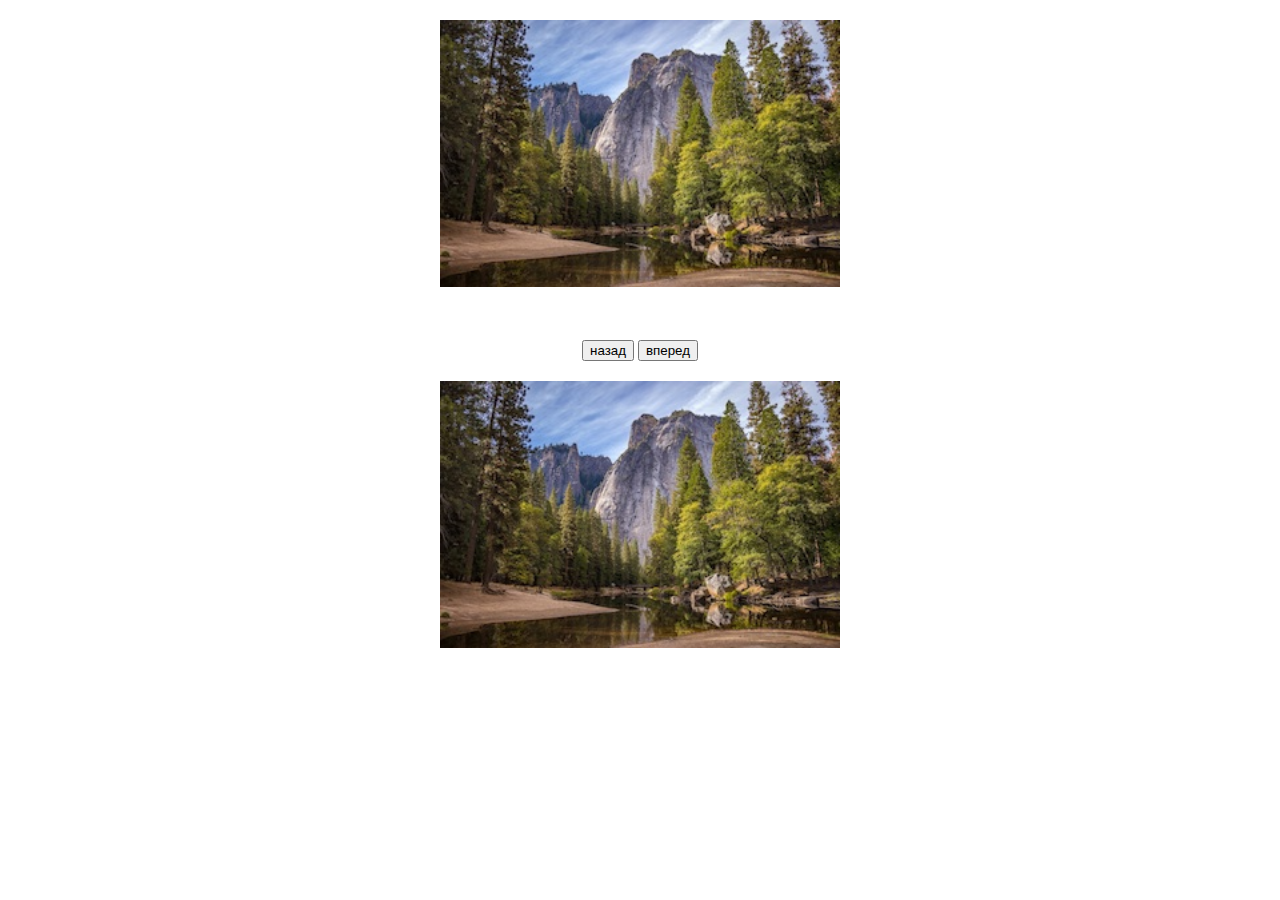
==== features/12_jQuery_slider_plugin/index.html @ bb699d79 "jQuery slider plugin" ====
<!DOCTYPE html>
<html lang="en">
<head>
  <meta charset="UTF-8">
  <meta name="viewport" content="width=device-width, initial-scale=1.0">
  <title>Document</title>
  <link rel="stylesheet" href="style.css">
</head>
<body>
  <div class="gallery gallery-1">
    <div class="slider">
      <img src="images/nat-1.jpg" alt="" class="showed">
      <img src="images/nat-2.jpg" alt="">
      <img src="images/nat-3.jpg" alt="">
    </div>
    <div class="buttons">
      <input type="button" value="назад" class="prev">
      <input type="button" value="вперед" class="next">
    </div>
  </div>
 
  <div class="gallery gallery-2">
    <div class="slider">
      <img src="images/nat-1.jpg" alt="" class="showed">
      <img src="images/nat-2.jpg" alt="">
      <img src="images/nat-3.jpg" alt="">
    </div>
    <div class="buttons">
      <!-- <input type="button" value="назад" class="prev">
      <input type="button" value="вперед" class="next"> -->
    </div>
  </div>


  <script src="jQuery.js"></script>
  <script src="slider.jQuery.js"></script>
  <!-- <script src="script_classes.js" type="module"></script> -->
  <script src="script.js" type="module"></script>
</body>
</html>
---- features/12_jQuery_slider_plugin/style.css ----
html, body, ul, li{
  margin: 0;
  padding: 0;
}

.gallery{
  width: 400px;
  margin: 20px auto;
  text-align: center;
  overflow: hidden;
}
.gallery .buttons {
  margin-top: 20px;
}

.gallery .slider{
  position: relative;
  height: 300px;
}

.gallery .slider img{
  position: absolute;
  width: 0;
  left: 0;
  transition: opacity 1s;
}

.gallery .slider img.showed{
   width: 100%;
}
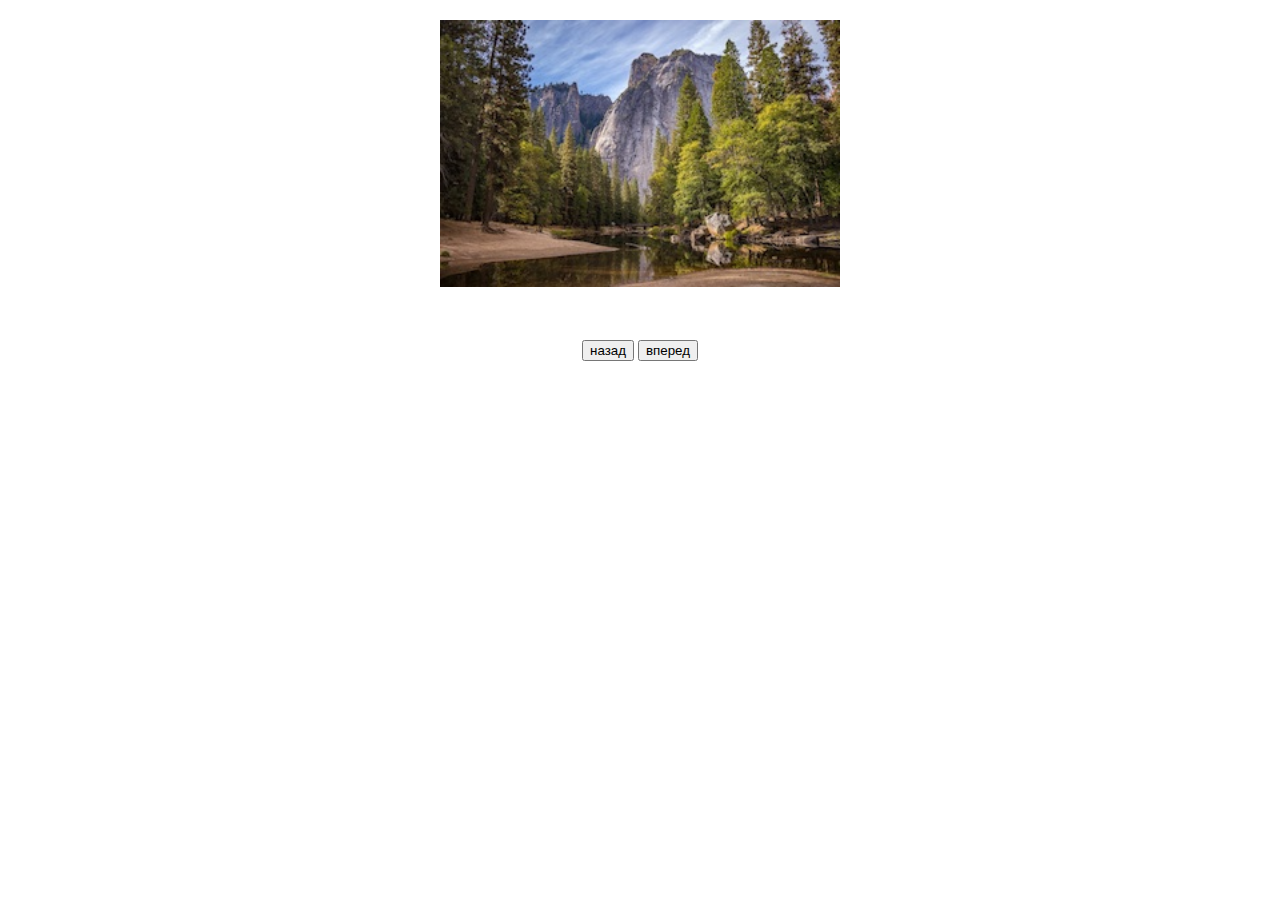
==== commit b59475e2: "new slider effect" ====
--- a/features/12_jQuery_slider_plugin/index.html
+++ b/features/12_jQuery_slider_plugin/index.html
@@ -19,17 +19,17 @@
     </div>
   </div>
  
-  <div class="gallery gallery-2">
+  <!-- <div class="gallery gallery-2">
     <div class="slider">
       <img src="images/nat-1.jpg" alt="" class="showed">
       <img src="images/nat-2.jpg" alt="">
       <img src="images/nat-3.jpg" alt="">
     </div>
     <div class="buttons">
-      <!-- <input type="button" value="назад" class="prev">
-      <input type="button" value="вперед" class="next"> -->
+      <input type="button" value="назад" class="prev">
+      <input type="button" value="вперед" class="next">
     </div>
-  </div>
+  </div> -->
 
 
   <script src="jQuery.js"></script>
--- a/features/12_jQuery_slider_plugin/style.css
+++ b/features/12_jQuery_slider_plugin/style.css
@@ -19,12 +19,15 @@
 }
 
 .gallery .slider img{
+  width: 100%;
   position: absolute;
-  width: 0;
   left: 0;
-  transition: opacity 1s;
+  opacity: 0;
+  margin: 0;
+  padding: 0;
+  display: block;
 }
 
 .gallery .slider img.showed{
-   width: 100%;
+  opacity: 1;
 }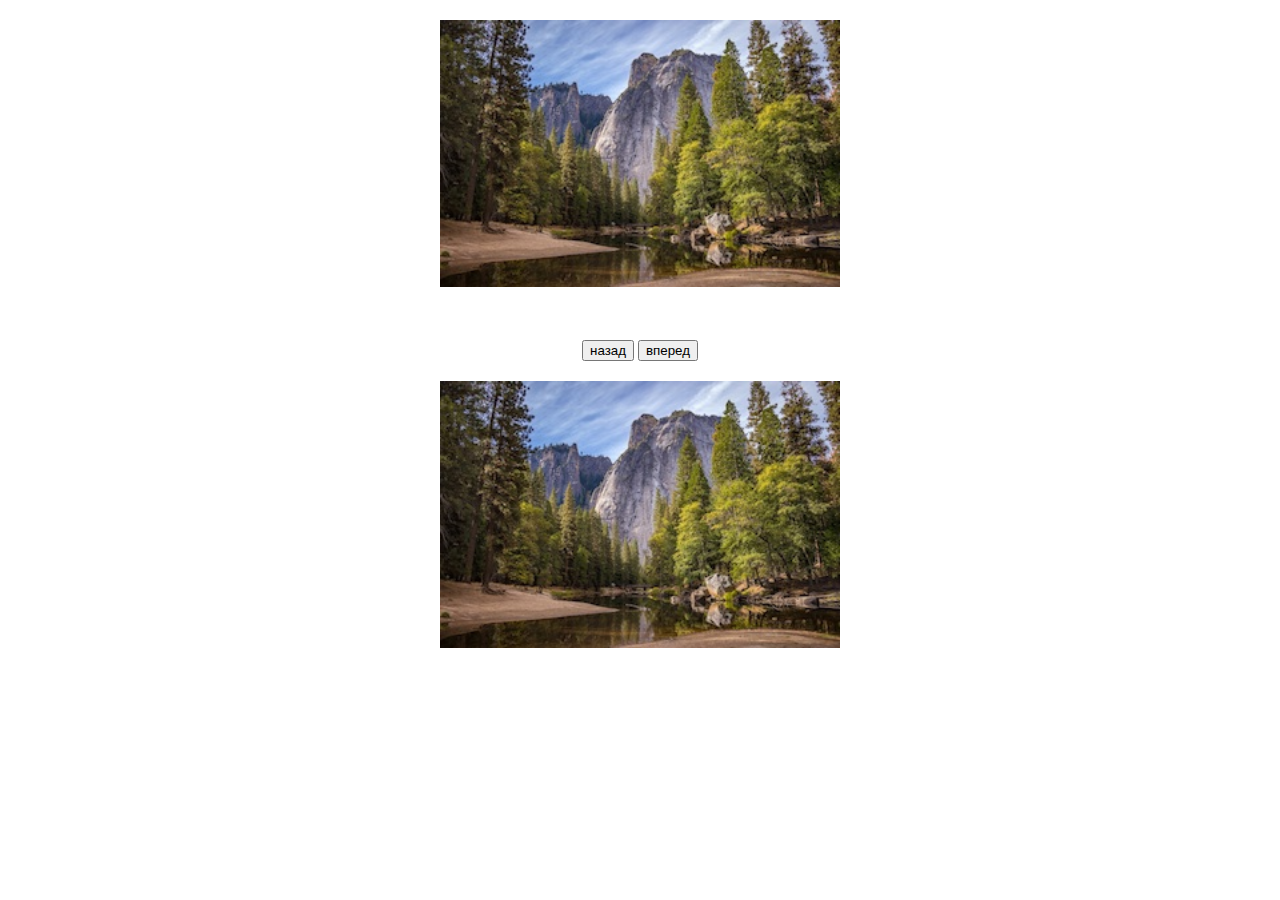
==== commit d170dc9f: "update" ====
--- a/features/12_jQuery_slider_plugin/index.html
+++ b/features/12_jQuery_slider_plugin/index.html
@@ -19,17 +19,17 @@
     </div>
   </div>
  
-  <!-- <div class="gallery gallery-2">
+  <div class="gallery gallery-2">
     <div class="slider">
       <img src="images/nat-1.jpg" alt="" class="showed">
       <img src="images/nat-2.jpg" alt="">
       <img src="images/nat-3.jpg" alt="">
     </div>
     <div class="buttons">
-      <input type="button" value="назад" class="prev">
-      <input type="button" value="вперед" class="next">
+      <!-- <input type="button" value="назад" class="prev">
+      <input type="button" value="вперед" class="next"> -->
     </div>
-  </div> -->
+  </div>
 
 
   <script src="jQuery.js"></script>
